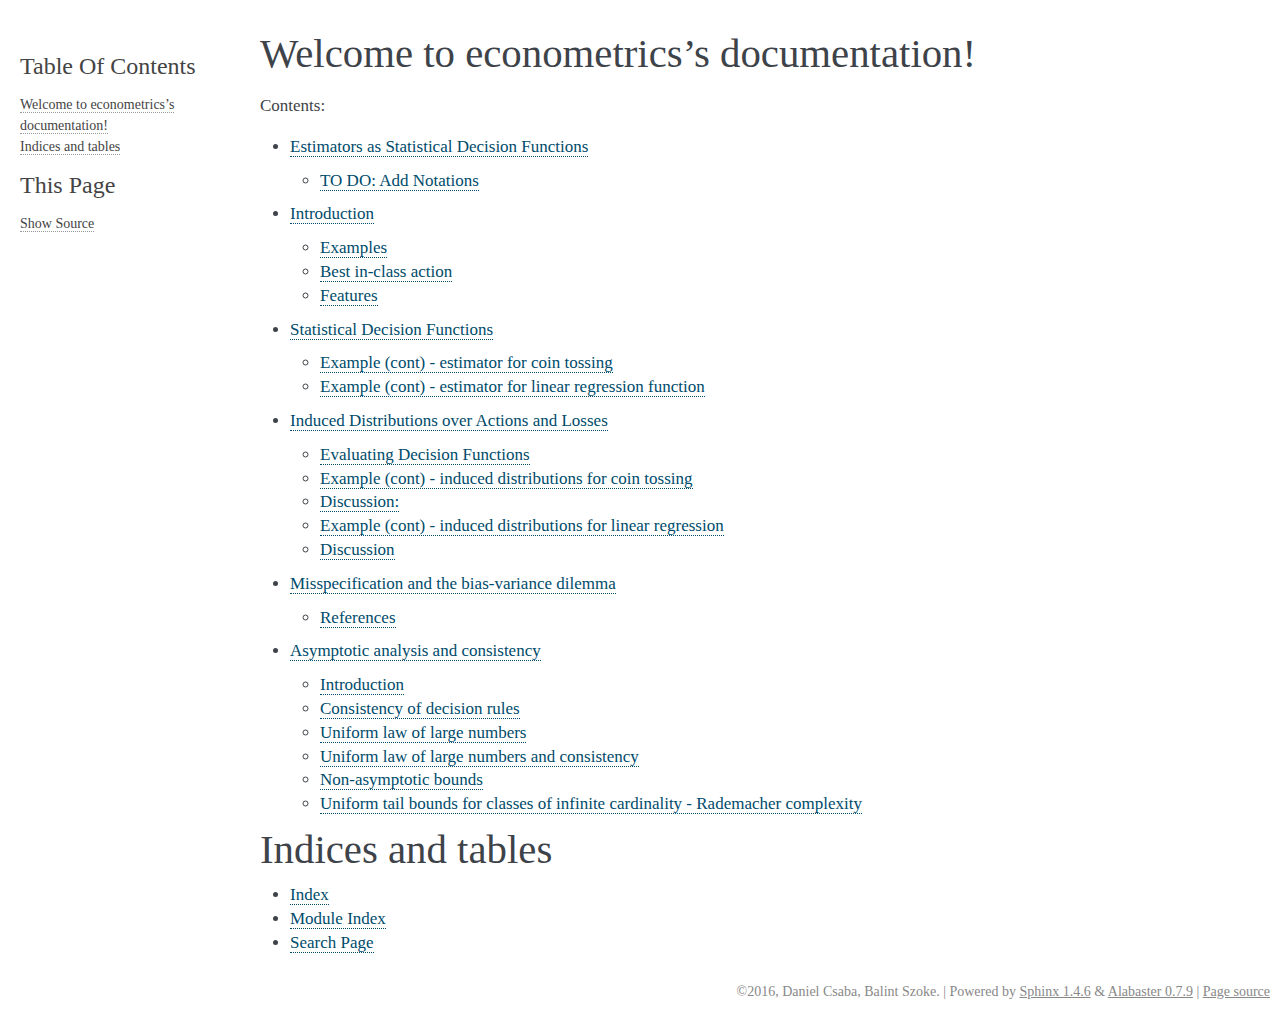
==== _build/html/index.html @ 7fd62dc2 "major update for 2nd and 3rd notebooks" ====
<!DOCTYPE html PUBLIC "-//W3C//DTD XHTML 1.0 Transitional//EN"
  "http://www.w3.org/TR/xhtml1/DTD/xhtml1-transitional.dtd">


<html xmlns="http://www.w3.org/1999/xhtml">
  <head>
    <meta http-equiv="Content-Type" content="text/html; charset=utf-8" />
    
    <title>Welcome to econometrics’s documentation! &#8212; econometrics 0.1 documentation</title>
    
    <link rel="stylesheet" href="_static/alabaster.css" type="text/css" />
    <link rel="stylesheet" href="_static/pygments.css" type="text/css" />
    
    <script type="text/javascript">
      var DOCUMENTATION_OPTIONS = {
        URL_ROOT:    './',
        VERSION:     '0.1',
        COLLAPSE_INDEX: false,
        FILE_SUFFIX: '.html',
        HAS_SOURCE:  true
      };
    </script>
    <script type="text/javascript" src="_static/jquery.js"></script>
    <script type="text/javascript" src="_static/underscore.js"></script>
    <script type="text/javascript" src="_static/doctools.js"></script>
    <script type="text/javascript" src="https://cdn.mathjax.org/mathjax/latest/MathJax.js?config=TeX-AMS-MML_HTMLorMML"></script>
    <link rel="top" title="econometrics 0.1 documentation" href="#" />
    <link rel="next" title="Estimators as Statistical Decision Functions" href="Notebook_01_Wald/Statistical_decision_functions.html" />
   
  <link rel="stylesheet" href="_static/custom.css" type="text/css" />
  
  
  <meta name="viewport" content="width=device-width, initial-scale=0.9, maximum-scale=0.9" />

  </head>
  <body role="document">
  

    <div class="document">
      <div class="documentwrapper">
        <div class="bodywrapper">
          <div class="body" role="main">
            
  <div class="section" id="welcome-to-econometrics-s-documentation">
<h1>Welcome to econometrics&#8217;s documentation!<a class="headerlink" href="#welcome-to-econometrics-s-documentation" title="Permalink to this headline">¶</a></h1>
<p>Contents:</p>
<div class="toctree-wrapper compound">
<ul>
<li class="toctree-l1"><a class="reference internal" href="Notebook_01_Wald/Statistical_decision_functions.html">Estimators as Statistical Decision Functions</a><ul>
<li class="toctree-l2"><a class="reference internal" href="Notebook_01_Wald/Statistical_decision_functions.html#to-do-add-notations">TO DO: Add Notations</a></li>
</ul>
</li>
<li class="toctree-l1"><a class="reference internal" href="Notebook_01_Wald/Statistical_decision_functions.html#introduction">Introduction</a><ul>
<li class="toctree-l2"><a class="reference internal" href="Notebook_01_Wald/Statistical_decision_functions.html#examples">Examples</a></li>
<li class="toctree-l2"><a class="reference internal" href="Notebook_01_Wald/Statistical_decision_functions.html#best-in-class-action">Best in-class action</a></li>
<li class="toctree-l2"><a class="reference internal" href="Notebook_01_Wald/Statistical_decision_functions.html#features">Features</a></li>
</ul>
</li>
<li class="toctree-l1"><a class="reference internal" href="Notebook_01_Wald/Statistical_decision_functions.html#statistical-decision-functions">Statistical Decision Functions</a><ul>
<li class="toctree-l2"><a class="reference internal" href="Notebook_01_Wald/Statistical_decision_functions.html#example-cont-estimator-for-coin-tossing">Example (cont) - estimator for coin tossing</a></li>
<li class="toctree-l2"><a class="reference internal" href="Notebook_01_Wald/Statistical_decision_functions.html#example-cont-estimator-for-linear-regression-function">Example (cont) - estimator for linear regression function</a></li>
</ul>
</li>
<li class="toctree-l1"><a class="reference internal" href="Notebook_01_Wald/Statistical_decision_functions.html#induced-distributions-over-actions-and-losses">Induced Distributions over Actions and Losses</a><ul>
<li class="toctree-l2"><a class="reference internal" href="Notebook_01_Wald/Statistical_decision_functions.html#evaluating-decision-functions">Evaluating Decision Functions</a></li>
<li class="toctree-l2"><a class="reference internal" href="Notebook_01_Wald/Statistical_decision_functions.html#example-cont-induced-distributions-for-coin-tossing">Example (cont) - induced distributions for coin tossing</a></li>
<li class="toctree-l2"><a class="reference internal" href="Notebook_01_Wald/Statistical_decision_functions.html#discussion">Discussion:</a></li>
<li class="toctree-l2"><a class="reference internal" href="Notebook_01_Wald/Statistical_decision_functions.html#example-cont-induced-distributions-for-linear-regression">Example (cont) - induced distributions for linear regression</a></li>
<li class="toctree-l2"><a class="reference internal" href="Notebook_01_Wald/Statistical_decision_functions.html#id1">Discussion</a></li>
</ul>
</li>
<li class="toctree-l1"><a class="reference internal" href="Notebook_01_Wald/Statistical_decision_functions.html#misspecification-and-the-bias-variance-dilemma">Misspecification and the bias-variance dilemma</a><ul>
<li class="toctree-l2"><a class="reference internal" href="Notebook_01_Wald/Statistical_decision_functions.html#references">References</a></li>
</ul>
</li>
<li class="toctree-l1"><a class="reference internal" href="Notebook_02_Asymptotics/asymptotic_analysis_text.html">Asymptotic analysis and consistency</a><ul>
<li class="toctree-l2"><a class="reference internal" href="Notebook_02_Asymptotics/asymptotic_analysis_text.html#introduction">Introduction</a></li>
<li class="toctree-l2"><a class="reference internal" href="Notebook_02_Asymptotics/asymptotic_analysis_text.html#consistency-of-decision-rules">Consistency of decision rules</a></li>
<li class="toctree-l2"><a class="reference internal" href="Notebook_02_Asymptotics/asymptotic_analysis_text.html#uniform-law-of-large-numbers">Uniform law of large numbers</a></li>
<li class="toctree-l2"><a class="reference internal" href="Notebook_02_Asymptotics/asymptotic_analysis_text.html#uniform-law-of-large-numbers-and-consistency">Uniform law of large numbers and consistency</a></li>
<li class="toctree-l2"><a class="reference internal" href="Notebook_02_Asymptotics/asymptotic_analysis_text.html#non-asymptotic-bounds">Non-asymptotic bounds</a></li>
<li class="toctree-l2"><a class="reference internal" href="Notebook_02_Asymptotics/asymptotic_analysis_text.html#uniform-tail-bounds-for-classes-of-infinite-cardinality-rademacher-complexity">Uniform tail bounds for classes of infinite cardinality - Rademacher complexity</a></li>
</ul>
</li>
</ul>
</div>
</div>
<div class="section" id="indices-and-tables">
<h1>Indices and tables<a class="headerlink" href="#indices-and-tables" title="Permalink to this headline">¶</a></h1>
<ul class="simple">
<li><a class="reference internal" href="genindex.html"><span class="std std-ref">Index</span></a></li>
<li><a class="reference internal" href="py-modindex.html"><span class="std std-ref">Module Index</span></a></li>
<li><a class="reference internal" href="search.html"><span class="std std-ref">Search Page</span></a></li>
</ul>
</div>


          </div>
        </div>
      </div>
      <div class="sphinxsidebar" role="navigation" aria-label="main navigation">
        <div class="sphinxsidebarwrapper">
  <h3><a href="#">Table Of Contents</a></h3>
  <ul>
<li><a class="reference internal" href="#">Welcome to econometrics&#8217;s documentation!</a></li>
<li><a class="reference internal" href="#indices-and-tables">Indices and tables</a></li>
</ul>
<div class="relations">
<h3>Related Topics</h3>
<ul>
  <li><a href="#">Documentation overview</a><ul>
      <li>Next: <a href="Notebook_01_Wald/Statistical_decision_functions.html" title="next chapter">Estimators as Statistical Decision Functions</a></li>
  </ul></li>
</ul>
</div>
  <div role="note" aria-label="source link">
    <h3>This Page</h3>
    <ul class="this-page-menu">
      <li><a href="_sources/index.txt"
            rel="nofollow">Show Source</a></li>
    </ul>
   </div>
<div id="searchbox" style="display: none" role="search">
  <h3>Quick search</h3>
    <form class="search" action="search.html" method="get">
      <div><input type="text" name="q" /></div>
      <div><input type="submit" value="Go" /></div>
      <input type="hidden" name="check_keywords" value="yes" />
      <input type="hidden" name="area" value="default" />
    </form>
</div>
<script type="text/javascript">$('#searchbox').show(0);</script>
        </div>
      </div>
      <div class="clearer"></div>
    </div>
    <div class="footer">
      &copy;2016, Daniel Csaba, Balint Szoke.
      
      |
      Powered by <a href="http://sphinx-doc.org/">Sphinx 1.4.6</a>
      &amp; <a href="https://github.com/bitprophet/alabaster">Alabaster 0.7.9</a>
      
      |
      <a href="_sources/index.txt"
          rel="nofollow">Page source</a>
    </div>

    

    
  </body>
</html>
---- _build/html/_static/alabaster.css ----
@import url("basic.css");

/* -- page layout ----------------------------------------------------------- */

body {
    font-family: 'goudy old style', 'minion pro', 'bell mt', Georgia, 'Hiragino Mincho Pro', serif;
    font-size: 17px;
    background-color: #fff;
    color: #000;
    margin: 0;
    padding: 0;
}


div.document {
    width: 1260px;
    margin: 30px auto 0 auto;
}

div.documentwrapper {
    float: left;
    width: 100%;
}

div.bodywrapper {
    margin: 0 0 0 220px;
}

div.sphinxsidebar {
    width: 220px;
    font-size: 14px;
    line-height: 1.5;
}

hr {
    border: 1px solid #B1B4B6;
}

div.body {
    background-color: #fff;
    color: #3E4349;
    padding: 0 30px 0 30px;
}

div.body > .section {
    text-align: left;
}

div.footer {
    width: 1260px;
    margin: 20px auto 30px auto;
    font-size: 14px;
    color: #888;
    text-align: right;
}

div.footer a {
    color: #888;
}

p.caption {
    font-family: inherit;
    font-size: inherit;
}


div.relations {
    display: none;
}


div.sphinxsidebar a {
    color: #444;
    text-decoration: none;
    border-bottom: 1px dotted #999;
}

div.sphinxsidebar a:hover {
    border-bottom: 1px solid #999;
}

div.sphinxsidebarwrapper {
    padding: 18px 10px;
}

div.sphinxsidebarwrapper p.logo {
    padding: 0;
    margin: -10px 0 0 0px;
    text-align: center;
}

div.sphinxsidebarwrapper h1.logo {
    margin-top: -10px;
    text-align: center;
    margin-bottom: 5px;
    text-align: left;
}

div.sphinxsidebarwrapper h1.logo-name {
    margin-top: 0px;
}

div.sphinxsidebarwrapper p.blurb {
    margin-top: 0;
    font-style: normal;
}

div.sphinxsidebar h3,
div.sphinxsidebar h4 {
    font-family: 'Garamond', 'Georgia', serif;
    color: #444;
    font-size: 24px;
    font-weight: normal;
    margin: 0 0 5px 0;
    padding: 0;
}

div.sphinxsidebar h4 {
    font-size: 20px;
}

div.sphinxsidebar h3 a {
    color: #444;
}

div.sphinxsidebar p.logo a,
div.sphinxsidebar h3 a,
div.sphinxsidebar p.logo a:hover,
div.sphinxsidebar h3 a:hover {
    border: none;
}

div.sphinxsidebar p {
    color: #555;
    margin: 10px 0;
}

div.sphinxsidebar ul {
    margin: 10px 0;
    padding: 0;
    color: #000;
}

div.sphinxsidebar ul li.toctree-l1 > a {
    font-size: 120%;
}

div.sphinxsidebar ul li.toctree-l2 > a {
    font-size: 110%;
}

div.sphinxsidebar input {
    border: 1px solid #CCC;
    font-family: 'goudy old style', 'minion pro', 'bell mt', Georgia, 'Hiragino Mincho Pro', serif;
    font-size: 1em;
}

div.sphinxsidebar hr {
    border: none;
    height: 1px;
    color: #AAA;
    background: #AAA;

    text-align: left;
    margin-left: 0;
    width: 50%;
}

/* -- body styles ----------------------------------------------------------- */

a {
    color: #004B6B;
    text-decoration: underline;
}

a:hover {
    color: #6D4100;
    text-decoration: underline;
}

div.body h1,
div.body h2,
div.body h3,
div.body h4,
div.body h5,
div.body h6 {
    font-family: 'Garamond', 'Georgia', serif;
    font-weight: normal;
    margin: 30px 0px 10px 0px;
    padding: 0;
}

div.body h1 { margin-top: 0; padding-top: 0; font-size: 240%; }
div.body h2 { font-size: 180%; }
div.body h3 { font-size: 150%; }
div.body h4 { font-size: 130%; }
div.body h5 { font-size: 100%; }
div.body h6 { font-size: 100%; }

a.headerlink {
    color: #DDD;
    padding: 0 4px;
    text-decoration: none;
}

a.headerlink:hover {
    color: #444;
    background: #EAEAEA;
}

div.body p, div.body dd, div.body li {
    line-height: 1.4em;
}

div.admonition {
    margin: 20px 0px;
    padding: 10px 30px;
    background-color: #EEE;
    border: 1px solid #CCC;
}

div.admonition tt.xref, div.admonition code.xref, div.admonition a tt {
    background-color: ;
    border-bottom: 1px solid #fafafa;
}

dd div.admonition {
    margin-left: -60px;
    padding-left: 60px;
}

div.admonition p.admonition-title {
    font-family: 'Garamond', 'Georgia', serif;
    font-weight: normal;
    font-size: 24px;
    margin: 0 0 10px 0;
    padding: 0;
    line-height: 1;
}

div.admonition p.last {
    margin-bottom: 0;
}

div.highlight {
    background-color: #fff;
}

dt:target, .highlight {
    background: #FAF3E8;
}

div.warning {
    background-color: #FCC;
    border: 1px solid #FAA;
}

div.danger {
    background-color: #FCC;
    border: 1px solid #FAA;
    -moz-box-shadow: 2px 2px 4px #D52C2C;
    -webkit-box-shadow: 2px 2px 4px #D52C2C;
    box-shadow: 2px 2px 4px #D52C2C;
}

div.error {
    background-color: #FCC;
    border: 1px solid #FAA;
    -moz-box-shadow: 2px 2px 4px #D52C2C;
    -webkit-box-shadow: 2px 2px 4px #D52C2C;
    box-shadow: 2px 2px 4px #D52C2C;
}

div.caution {
    background-color: #FCC;
    border: 1px solid #FAA;
}

div.attention {
    background-color: #FCC;
    border: 1px solid #FAA;
}

div.important {
    background-color: #EEE;
    border: 1px solid #CCC;
}

div.note {
    background-color: #EEE;
    border: 1px solid #CCC;
}

div.tip {
    background-color: #EEE;
    border: 1px solid #CCC;
}

div.hint {
    background-color: #EEE;
    border: 1px solid #CCC;
}

div.seealso {
    background-color: #EEE;
    border: 1px solid #CCC;
}

div.topic {
    background-color: #EEE;
}

p.admonition-title {
    display: inline;
}

p.admonition-title:after {
    content: ":";
}

pre, tt, code {
    font-family: 'Consolas', 'Menlo', 'Deja Vu Sans Mono', 'Bitstream Vera Sans Mono', monospace;
    font-size: 0.9em;
}

.hll {
    background-color: #FFC;
    margin: 0 -12px;
    padding: 0 12px;
    display: block;
}

img.screenshot {
}

tt.descname, tt.descclassname, code.descname, code.descclassname {
    font-size: 0.95em;
}

tt.descname, code.descname {
    padding-right: 0.08em;
}

img.screenshot {
    -moz-box-shadow: 2px 2px 4px #EEE;
    -webkit-box-shadow: 2px 2px 4px #EEE;
    box-shadow: 2px 2px 4px #EEE;
}

table.docutils {
    border: 1px solid #888;
    -moz-box-shadow: 2px 2px 4px #EEE;
    -webkit-box-shadow: 2px 2px 4px #EEE;
    box-shadow: 2px 2px 4px #EEE;
}

table.docutils td, table.docutils th {
    border: 1px solid #888;
    padding: 0.25em 0.7em;
}

table.field-list, table.footnote {
    border: none;
    -moz-box-shadow: none;
    -webkit-box-shadow: none;
    box-shadow: none;
}

table.footnote {
    margin: 15px 0;
    width: 100%;
    border: 1px solid #EEE;
    background: #FDFDFD;
    font-size: 0.9em;
}

table.footnote + table.footnote {
    margin-top: -15px;
    border-top: none;
}

table.field-list th {
    padding: 0 0.8em 0 0;
}

table.field-list td {
    padding: 0;
}

table.field-list p {
    margin-bottom: 0.8em;
}

table.footnote td.label {
    width: .1px;
    padding: 0.3em 0 0.3em 0.5em;
}

table.footnote td {
    padding: 0.3em 0.5em;
}

dl {
    margin: 0;
    padding: 0;
}

dl dd {
    margin-left: 30px;
}

blockquote {
    margin: 0 0 0 30px;
    padding: 0;
}

ul, ol {
    /* Matches the 30px from the narrow-screen "li > ul" selector below */
    margin: 10px 0 10px 30px;
    padding: 0;
}

pre {
    background: #EEE;
    padding: 7px 30px;
    margin: 15px 0px;
    line-height: 1.3em;
}

div.viewcode-block:target {
    background: #ffd;
}

dl pre, blockquote pre, li pre {
    margin-left: 0;
    padding-left: 30px;
}

dl dl pre {
    margin-left: -90px;
    padding-left: 90px;
}

tt, code {
    background-color: #ecf0f3;
    color: #222;
    /* padding: 1px 2px; */
}

tt.xref, code.xref, a tt {
    background-color: #FBFBFB;
    border-bottom: 1px solid #fff;
}

a.reference {
    text-decoration: none;
    border-bottom: 1px dotted #004B6B;
}

/* Don't put an underline on images */
a.image-reference, a.image-reference:hover {
    border-bottom: none;
}

a.reference:hover {
    border-bottom: 1px solid #6D4100;
}

a.footnote-reference {
    text-decoration: none;
    font-size: 0.7em;
    vertical-align: top;
    border-bottom: 1px dotted #004B6B;
}

a.footnote-reference:hover {
    border-bottom: 1px solid #6D4100;
}

a:hover tt, a:hover code {
    background: #EEE;
}


@media screen and (max-width: 870px) {

    div.sphinxsidebar {
    	display: none;
    }

    div.document {
       width: 100%;

    }

    div.documentwrapper {
    	margin-left: 0;
    	margin-top: 0;
    	margin-right: 0;
    	margin-bottom: 0;
    }

    div.bodywrapper {
    	margin-top: 0;
    	margin-right: 0;
    	margin-bottom: 0;
    	margin-left: 0;
    }

    ul {
    	margin-left: 0;
    }

	li > ul {
        /* Matches the 30px from the "ul, ol" selector above */
		margin-left: 30px;
	}

    .document {
    	width: auto;
    }

    .footer {
    	width: auto;
    }

    .bodywrapper {
    	margin: 0;
    }

    .footer {
    	width: auto;
    }

    .github {
        display: none;
    }



}



@media screen and (max-width: 875px) {

    body {
        margin: 0;
        padding: 20px 30px;
    }

    div.documentwrapper {
        float: none;
        background: #fff;
    }

    div.sphinxsidebar {
        display: block;
        float: none;
        width: 102.5%;
        margin: 50px -30px -20px -30px;
        padding: 10px 20px;
        background: #333;
        color: #FFF;
    }

    div.sphinxsidebar h3, div.sphinxsidebar h4, div.sphinxsidebar p,
    div.sphinxsidebar h3 a {
        color: #fff;
    }

    div.sphinxsidebar a {
        color: #AAA;
    }

    div.sphinxsidebar p.logo {
        display: none;
    }

    div.document {
        width: 100%;
        margin: 0;
    }

    div.footer {
        display: none;
    }

    div.bodywrapper {
        margin: 0;
    }

    div.body {
        min-height: 0;
        padding: 0;
    }

    .rtd_doc_footer {
        display: none;
    }

    .document {
        width: auto;
    }

    .footer {
        width: auto;
    }

    .footer {
        width: auto;
    }

    .github {
        display: none;
    }
}


/* misc. */

.revsys-inline {
    display: none!important;
}

/* Make nested-list/multi-paragraph items look better in Releases changelog
 * pages. Without this, docutils' magical list fuckery causes inconsistent
 * formatting between different release sub-lists.
 */
div#changelog > div.section > ul > li > p:only-child {
    margin-bottom: 0;
}

/* Hide fugly table cell borders in ..bibliography:: directive output */
table.docutils.citation, table.docutils.citation td, table.docutils.citation th {
  border: none;
  /* Below needed in some edge cases; if not applied, bottom shadows appear */
  -moz-box-shadow: none;
  -webkit-box-shadow: none;
  box-shadow: none;
}
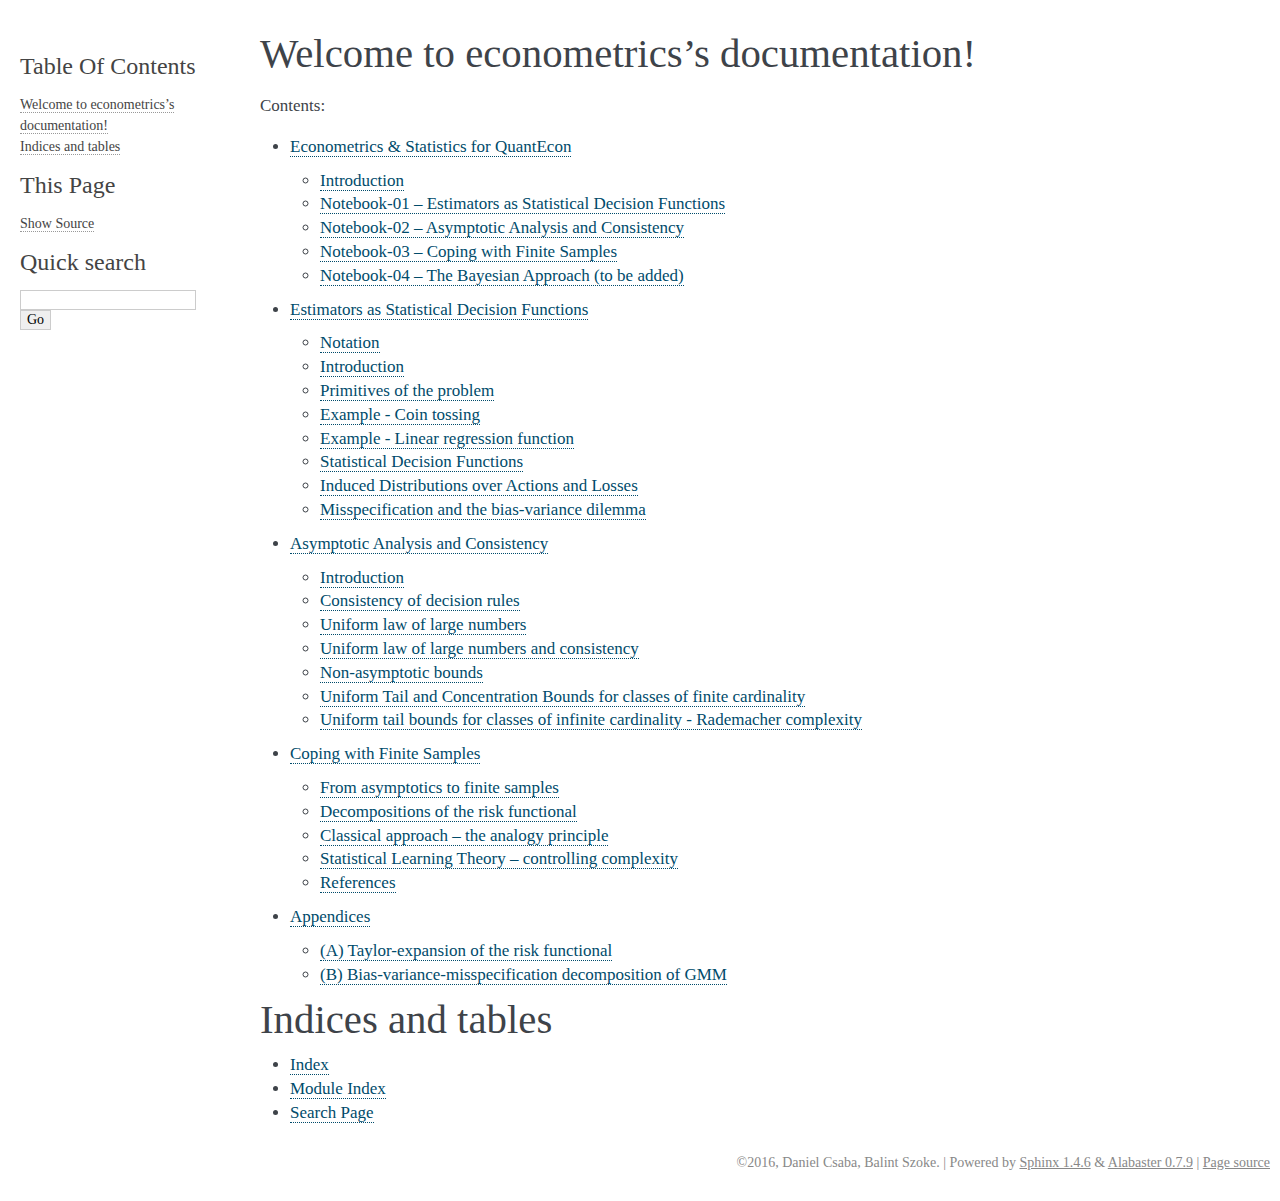
==== commit 057420e3: "fix typos" ====
--- a/_build/html/index.html
+++ b/_build/html/index.html
@@ -25,7 +25,7 @@
     <script type="text/javascript" src="_static/doctools.js"></script>
     <script type="text/javascript" src="https://cdn.mathjax.org/mathjax/latest/MathJax.js?config=TeX-AMS-MML_HTMLorMML"></script>
     <link rel="top" title="econometrics 0.1 documentation" href="#" />
-    <link rel="next" title="Estimators as Statistical Decision Functions" href="Notebook_01_Wald/Statistical_decision_functions.html" />
+    <link rel="next" title="Econometrics &amp; Statistics for QuantEcon" href="Notebook_00_introduction/introduction.html" />
    
   <link rel="stylesheet" href="_static/custom.css" type="text/css" />
   
@@ -46,40 +46,46 @@
 <p>Contents:</p>
 <div class="toctree-wrapper compound">
 <ul>
-<li class="toctree-l1"><a class="reference internal" href="Notebook_01_Wald/Statistical_decision_functions.html">Estimators as Statistical Decision Functions</a><ul>
-<li class="toctree-l2"><a class="reference internal" href="Notebook_01_Wald/Statistical_decision_functions.html#to-do-add-notations">TO DO: Add Notations</a></li>
+<li class="toctree-l1"><a class="reference internal" href="Notebook_00_introduction/introduction.html">Econometrics &amp; Statistics for QuantEcon</a><ul>
+<li class="toctree-l2"><a class="reference internal" href="Notebook_00_introduction/introduction.html#introduction">Introduction</a></li>
+<li class="toctree-l2"><a class="reference internal" href="Notebook_00_introduction/introduction.html#notebook-01-estimators-as-statistical-decision-functions">Notebook-01 &#8211; Estimators as Statistical Decision Functions</a></li>
+<li class="toctree-l2"><a class="reference internal" href="Notebook_00_introduction/introduction.html#notebook-02-asymptotic-analysis-and-consistency">Notebook-02 &#8211; Asymptotic Analysis and Consistency</a></li>
+<li class="toctree-l2"><a class="reference internal" href="Notebook_00_introduction/introduction.html#notebook-03-coping-with-finite-samples">Notebook-03 &#8211; Coping with Finite Samples</a></li>
+<li class="toctree-l2"><a class="reference internal" href="Notebook_00_introduction/introduction.html#notebook-04-the-bayesian-approach-to-be-added">Notebook-04 &#8211; The Bayesian Approach (to be added)</a></li>
 </ul>
 </li>
-<li class="toctree-l1"><a class="reference internal" href="Notebook_01_Wald/Statistical_decision_functions.html#introduction">Introduction</a><ul>
-<li class="toctree-l2"><a class="reference internal" href="Notebook_01_Wald/Statistical_decision_functions.html#examples">Examples</a></li>
-<li class="toctree-l2"><a class="reference internal" href="Notebook_01_Wald/Statistical_decision_functions.html#best-in-class-action">Best in-class action</a></li>
-<li class="toctree-l2"><a class="reference internal" href="Notebook_01_Wald/Statistical_decision_functions.html#features">Features</a></li>
+<li class="toctree-l1"><a class="reference internal" href="Notebook_01_wald/statistical_decision_functions_text.html">Estimators as Statistical Decision Functions</a><ul>
+<li class="toctree-l2"><a class="reference internal" href="Notebook_01_wald/statistical_decision_functions_text.html#notation">Notation</a></li>
+<li class="toctree-l2"><a class="reference internal" href="Notebook_01_wald/statistical_decision_functions_text.html#introduction">Introduction</a></li>
+<li class="toctree-l2"><a class="reference internal" href="Notebook_01_wald/statistical_decision_functions_text.html#primitives-of-the-problem">Primitives of the problem</a></li>
+<li class="toctree-l2"><a class="reference internal" href="Notebook_01_wald/statistical_decision_functions_text.html#example-coin-tossing">Example - Coin tossing</a></li>
+<li class="toctree-l2"><a class="reference internal" href="Notebook_01_wald/statistical_decision_functions_text.html#example-linear-regression-function">Example - Linear regression function</a></li>
+<li class="toctree-l2"><a class="reference internal" href="Notebook_01_wald/statistical_decision_functions_text.html#statistical-decision-functions">Statistical Decision Functions</a></li>
+<li class="toctree-l2"><a class="reference internal" href="Notebook_01_wald/statistical_decision_functions_text.html#induced-distributions-over-actions-and-losses">Induced Distributions over Actions and Losses</a></li>
+<li class="toctree-l2"><a class="reference internal" href="Notebook_01_wald/statistical_decision_functions_text.html#misspecification-and-the-bias-variance-dilemma">Misspecification and the bias-variance dilemma</a></li>
 </ul>
 </li>
-<li class="toctree-l1"><a class="reference internal" href="Notebook_01_Wald/Statistical_decision_functions.html#statistical-decision-functions">Statistical Decision Functions</a><ul>
-<li class="toctree-l2"><a class="reference internal" href="Notebook_01_Wald/Statistical_decision_functions.html#example-cont-estimator-for-coin-tossing">Example (cont) - estimator for coin tossing</a></li>
-<li class="toctree-l2"><a class="reference internal" href="Notebook_01_Wald/Statistical_decision_functions.html#example-cont-estimator-for-linear-regression-function">Example (cont) - estimator for linear regression function</a></li>
+<li class="toctree-l1"><a class="reference internal" href="Notebook_02_asymptotics/asymptotic_analysis_text.html">Asymptotic Analysis and Consistency</a><ul>
+<li class="toctree-l2"><a class="reference internal" href="Notebook_02_asymptotics/asymptotic_analysis_text.html#introduction">Introduction</a></li>
+<li class="toctree-l2"><a class="reference internal" href="Notebook_02_asymptotics/asymptotic_analysis_text.html#consistency-of-decision-rules">Consistency of decision rules</a></li>
+<li class="toctree-l2"><a class="reference internal" href="Notebook_02_asymptotics/asymptotic_analysis_text.html#uniform-law-of-large-numbers">Uniform law of large numbers</a></li>
+<li class="toctree-l2"><a class="reference internal" href="Notebook_02_asymptotics/asymptotic_analysis_text.html#uniform-law-of-large-numbers-and-consistency">Uniform law of large numbers and consistency</a></li>
+<li class="toctree-l2"><a class="reference internal" href="Notebook_02_asymptotics/asymptotic_analysis_text.html#non-asymptotic-bounds">Non-asymptotic bounds</a></li>
+<li class="toctree-l2"><a class="reference internal" href="Notebook_02_asymptotics/asymptotic_analysis_text.html#uniform-tail-and-concentration-bounds-for-classes-of-finite-cardinality">Uniform Tail and Concentration Bounds for classes of finite cardinality</a></li>
+<li class="toctree-l2"><a class="reference internal" href="Notebook_02_asymptotics/asymptotic_analysis_text.html#uniform-tail-bounds-for-classes-of-infinite-cardinality-rademacher-complexity">Uniform tail bounds for classes of infinite cardinality - Rademacher complexity</a></li>
 </ul>
 </li>
-<li class="toctree-l1"><a class="reference internal" href="Notebook_01_Wald/Statistical_decision_functions.html#induced-distributions-over-actions-and-losses">Induced Distributions over Actions and Losses</a><ul>
-<li class="toctree-l2"><a class="reference internal" href="Notebook_01_Wald/Statistical_decision_functions.html#evaluating-decision-functions">Evaluating Decision Functions</a></li>
-<li class="toctree-l2"><a class="reference internal" href="Notebook_01_Wald/Statistical_decision_functions.html#example-cont-induced-distributions-for-coin-tossing">Example (cont) - induced distributions for coin tossing</a></li>
-<li class="toctree-l2"><a class="reference internal" href="Notebook_01_Wald/Statistical_decision_functions.html#discussion">Discussion:</a></li>
-<li class="toctree-l2"><a class="reference internal" href="Notebook_01_Wald/Statistical_decision_functions.html#example-cont-induced-distributions-for-linear-regression">Example (cont) - induced distributions for linear regression</a></li>
-<li class="toctree-l2"><a class="reference internal" href="Notebook_01_Wald/Statistical_decision_functions.html#id1">Discussion</a></li>
+<li class="toctree-l1"><a class="reference internal" href="Notebook_03_finite/finite_text.html">Coping with Finite Samples</a><ul>
+<li class="toctree-l2"><a class="reference internal" href="Notebook_03_finite/finite_text.html#from-asymptotics-to-finite-samples">From asymptotics to finite samples</a></li>
+<li class="toctree-l2"><a class="reference internal" href="Notebook_03_finite/finite_text.html#decompositions-of-the-risk-functional">Decompositions of the risk functional</a></li>
+<li class="toctree-l2"><a class="reference internal" href="Notebook_03_finite/finite_text.html#classical-approach-the-analogy-principle">Classical approach &#8211; the analogy principle</a></li>
+<li class="toctree-l2"><a class="reference internal" href="Notebook_03_finite/finite_text.html#statistical-learning-theory-controlling-complexity">Statistical Learning Theory &#8211; controlling complexity</a></li>
+<li class="toctree-l2"><a class="reference internal" href="Notebook_03_finite/finite_text.html#references">References</a></li>
 </ul>
 </li>
-<li class="toctree-l1"><a class="reference internal" href="Notebook_01_Wald/Statistical_decision_functions.html#misspecification-and-the-bias-variance-dilemma">Misspecification and the bias-variance dilemma</a><ul>
-<li class="toctree-l2"><a class="reference internal" href="Notebook_01_Wald/Statistical_decision_functions.html#references">References</a></li>
-</ul>
-</li>
-<li class="toctree-l1"><a class="reference internal" href="Notebook_02_Asymptotics/asymptotic_analysis_text.html">Asymptotic analysis and consistency</a><ul>
-<li class="toctree-l2"><a class="reference internal" href="Notebook_02_Asymptotics/asymptotic_analysis_text.html#introduction">Introduction</a></li>
-<li class="toctree-l2"><a class="reference internal" href="Notebook_02_Asymptotics/asymptotic_analysis_text.html#consistency-of-decision-rules">Consistency of decision rules</a></li>
-<li class="toctree-l2"><a class="reference internal" href="Notebook_02_Asymptotics/asymptotic_analysis_text.html#uniform-law-of-large-numbers">Uniform law of large numbers</a></li>
-<li class="toctree-l2"><a class="reference internal" href="Notebook_02_Asymptotics/asymptotic_analysis_text.html#uniform-law-of-large-numbers-and-consistency">Uniform law of large numbers and consistency</a></li>
-<li class="toctree-l2"><a class="reference internal" href="Notebook_02_Asymptotics/asymptotic_analysis_text.html#non-asymptotic-bounds">Non-asymptotic bounds</a></li>
-<li class="toctree-l2"><a class="reference internal" href="Notebook_02_Asymptotics/asymptotic_analysis_text.html#uniform-tail-bounds-for-classes-of-infinite-cardinality-rademacher-complexity">Uniform tail bounds for classes of infinite cardinality - Rademacher complexity</a></li>
+<li class="toctree-l1"><a class="reference internal" href="Notebook_03_finite/finite_text.html#appendices">Appendices</a><ul>
+<li class="toctree-l2"><a class="reference internal" href="Notebook_03_finite/finite_text.html#a-taylor-expansion-of-the-risk-functional">(A) Taylor-expansion of the risk functional</a></li>
+<li class="toctree-l2"><a class="reference internal" href="Notebook_03_finite/finite_text.html#b-bias-variance-misspecification-decomposition-of-gmm">(B) Bias-variance-misspecification decomposition of GMM</a></li>
 </ul>
 </li>
 </ul>
@@ -109,7 +115,7 @@
 <h3>Related Topics</h3>
 <ul>
   <li><a href="#">Documentation overview</a><ul>
-      <li>Next: <a href="Notebook_01_Wald/Statistical_decision_functions.html" title="next chapter">Estimators as Statistical Decision Functions</a></li>
+      <li>Next: <a href="Notebook_00_introduction/introduction.html" title="next chapter">Econometrics &amp; Statistics for QuantEcon</a></li>
   </ul></li>
 </ul>
 </div>
